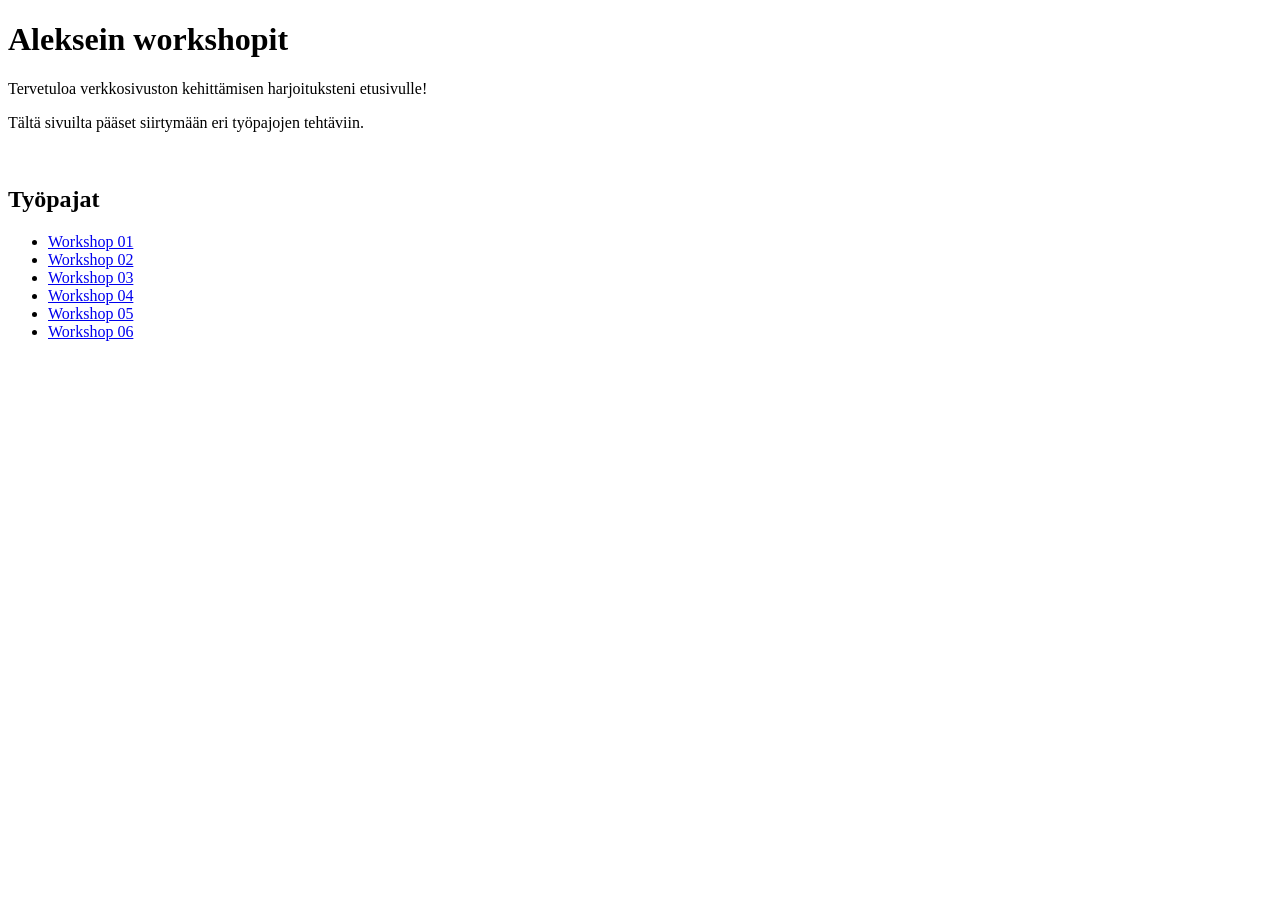
==== index.html @ d5258cb0 "Päivitetty favicon- ja kuva-tiedostojen polut, poistettu vanhat kuvatiedostot ja lisätty uusia kuvia" ====
<!DOCTYPE html>
<html lang="fi">
<head>
    <meta charset="UTF-8">
    <meta name="viewport" content="width=device-width, initial-scale=1.0">
    <title>Aleksein | Workshopit</title>
    <link rel="icon" type="image/png" href="/img/favicon.png">
</head>
<body>
    <h1>Aleksein workshopit</h1>
    <p>Tervetuloa verkkosivuston kehittämisen harjoituksteni etusivulle!</p>
    <p>Tältä sivuilta pääset siirtymään eri työpajojen tehtäviin.</p>
    <br>
    <h2>Työpajat</h2>
    <ul>
        <li><a href="/websivusto_kehittaminen_syksy2026/WS_01">Workshop 01</a></li>
        <li><a href="/websivusto_kehittaminen_syksy2026/WS_02">Workshop 02</a></li>
        <li><a href="/websivusto_kehittaminen_syksy2026/WS_03">Workshop 03</a></li>
        <li><a href="/websivusto_kehittaminen_syksy2026/WS_04">Workshop 04</a></li>
        <li><a href="/websivusto_kehittaminen_syksy2026/WS_05">Workshop 05</a></li>
        <li><a href="/websivusto_kehittaminen_syksy2026/WS_06">Workshop 06</a></li>
    </ul>
</body>
</html>
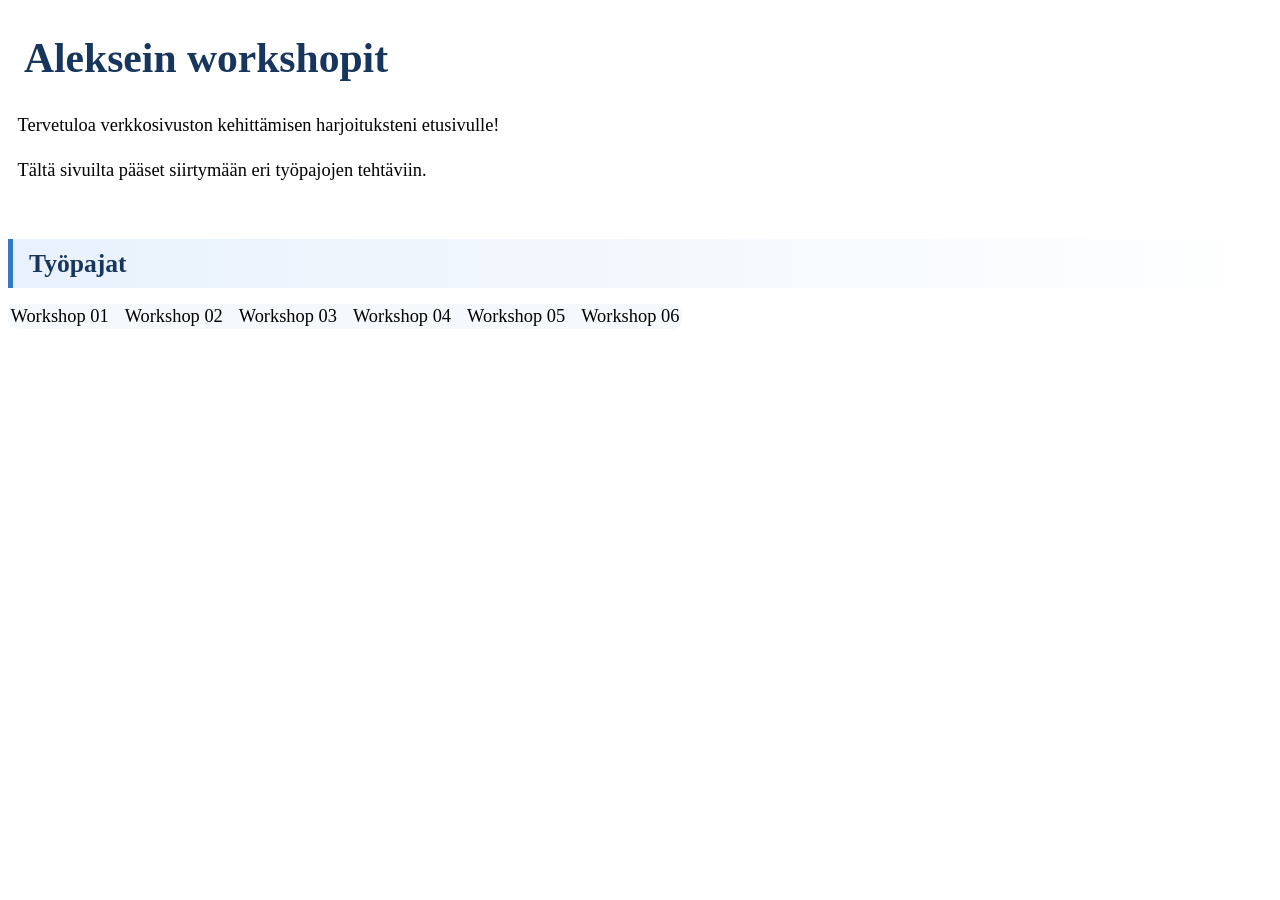
==== commit 2a9c994c: "Lisätty style.css-tiedosto ja määritelty tyylit verkkosivustolle" ====
--- a/index.html
+++ b/index.html
@@ -5,6 +5,7 @@
     <meta name="viewport" content="width=device-width, initial-scale=1.0">
     <title>Aleksein | Workshopit</title>
     <link rel="icon" type="image/png" href="/img/favicon.png">
+    <link rel="stylesheet" href="/style.css">
 </head>
 <body>
     <h1>Aleksein workshopit</h1>
--- a/style.css
+++ b/style.css
@@ -0,0 +1,58 @@
+ul {
+	display: flex;
+	flex-wrap: wrap;
+	gap: 0.5rem 1rem;
+	list-style: none;
+	width: fit-content;
+	max-width: 100%;
+	box-sizing: border-box;
+	padding: 2px 2.5px;
+	margin: 1px 0;
+	border: 10px;
+	border-radius: 0.6rem;
+	background-color: #f5f8fc;
+}
+
+li {
+	margin: 0;
+	font-size: 1.15rem;
+}
+
+a {
+	text-decoration: none;
+	color: inherit;
+}
+
+h2 {
+	margin: 1rem 0 1rem;
+	padding: 0.6rem 1rem;
+	font-size: 1.6rem;
+	color: #17365d;
+	background: linear-gradient(90deg, #e8f1fc, #fff);
+	border-left: 5px solid #3478c8;
+	border-radius: 0 0.6rem 0.6rem 0;
+}
+h1 {
+	margin: 1.5rem 0 1rem;
+	padding: 0.6rem 1rem;
+	font-size: 2.6rem;
+	color: #17365d;
+}
+
+p {
+    margin: 1.5rem 0;
+    padding-left: 0.6rem;
+    font-size: 1.15rem;
+}
+
+li {
+	border-radius: 0.4rem;
+	transition: background-color 0.2s, color 0.2s, transform 0.2s;
+}
+
+li:hover {
+	color: #17365d;
+	background-color: #dcecff;
+	box-shadow: 0 0 0.8rem rgba(52, 120, 200, 0.55);
+	transform: scale(1.05);
+}
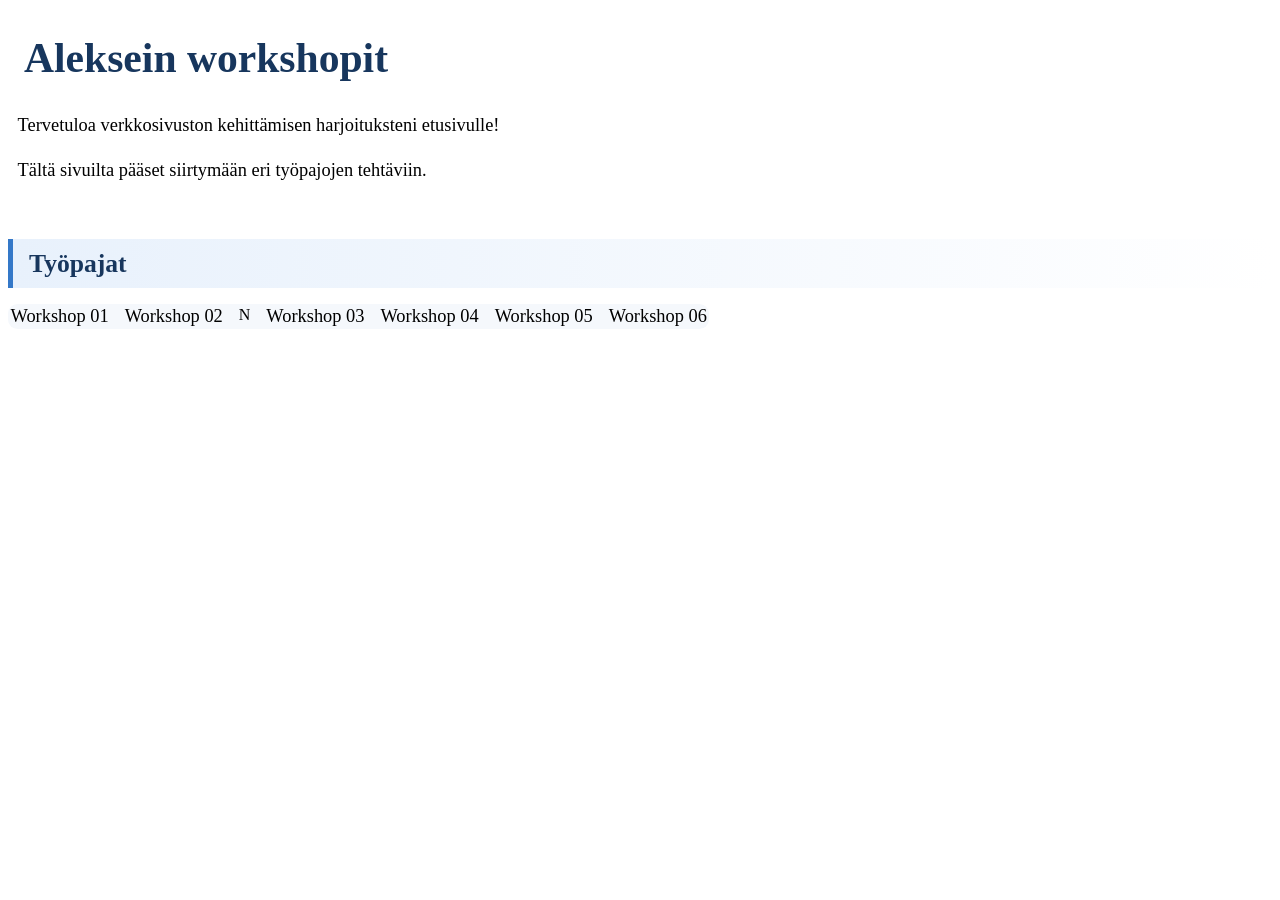
==== commit f545d48e: "Lisätty ruudukkoasettelu ja tyylit verkkosivustolle" ====
--- a/index.html
+++ b/index.html
@@ -5,7 +5,7 @@
     <meta name="viewport" content="width=device-width, initial-scale=1.0">
     <title>Aleksein | Workshopit</title>
     <link rel="icon" type="image/png" href="/img/favicon.png">
-    <link rel="stylesheet" href="/style.css">
+    <link rel="stylesheet" href="style.css">
 </head>
 <body>
     <h1>Aleksein workshopit</h1>
@@ -15,7 +15,7 @@
     <h2>Työpajat</h2>
     <ul>
         <li><a href="/websivusto_kehittaminen_syksy2026/WS_01">Workshop 01</a></li>
-        <li><a href="/websivusto_kehittaminen_syksy2026/WS_02">Workshop 02</a></li>
+        <li><a href="/websivusto_kehittaminen_syksy2026/WS_02">Workshop 02</a></li>N
         <li><a href="/websivusto_kehittaminen_syksy2026/WS_03">Workshop 03</a></li>
         <li><a href="/websivusto_kehittaminen_syksy2026/WS_04">Workshop 04</a></li>
         <li><a href="/websivusto_kehittaminen_syksy2026/WS_05">Workshop 05</a></li>
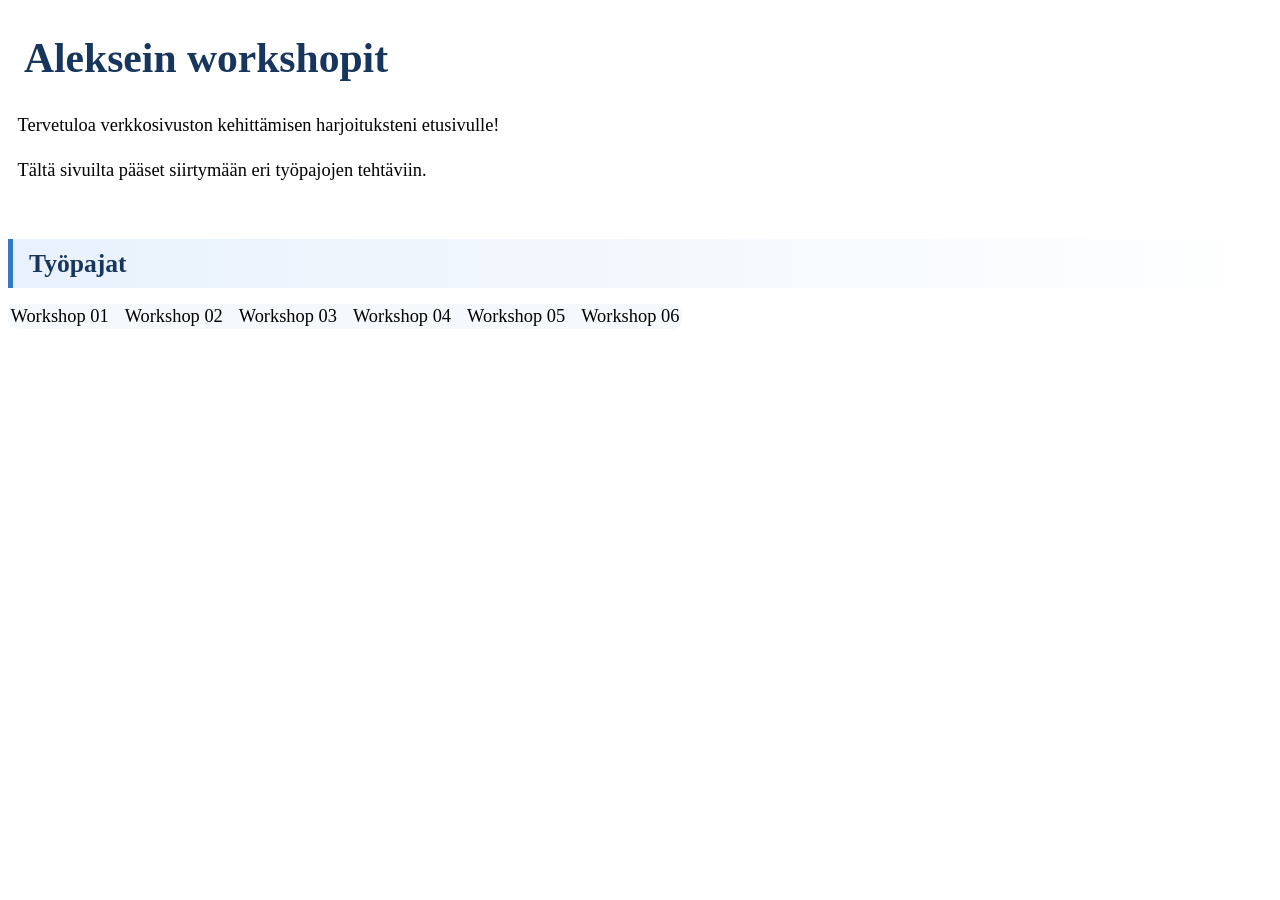
==== commit 1dcea131: "korjattu pieni virheistä index.html" ====
--- a/index.html
+++ b/index.html
@@ -14,10 +14,10 @@
     <br>
     <h2>Työpajat</h2>
     <ul>
-        <li><a href="/websivusto_kehittaminen_syksy2026/WS_01">Workshop 01</a></li>
-        <li><a href="/websivusto_kehittaminen_syksy2026/WS_02">Workshop 02</a></li>N
-        <li><a href="/websivusto_kehittaminen_syksy2026/WS_03">Workshop 03</a></li>
-        <li><a href="/websivusto_kehittaminen_syksy2026/WS_04">Workshop 04</a></li>
+        <li><a href="/websivusto_kehittaminen_syksy2026/WS_01/index.html">Workshop 01</a></li>
+        <li><a href="/websivusto_kehittaminen_syksy2026/WS_02/index.html">Workshop 02</a></li>
+        <li><a href="/websivusto_kehittaminen_syksy2026/WS_03/index.html">Workshop 03</a></li>
+        <li><a href="/websivusto_kehittaminen_syksy2026/WS_04/index.html">Workshop 04</a></li>
         <li><a href="/websivusto_kehittaminen_syksy2026/WS_05">Workshop 05</a></li>
         <li><a href="/websivusto_kehittaminen_syksy2026/WS_06">Workshop 06</a></li>
     </ul>
